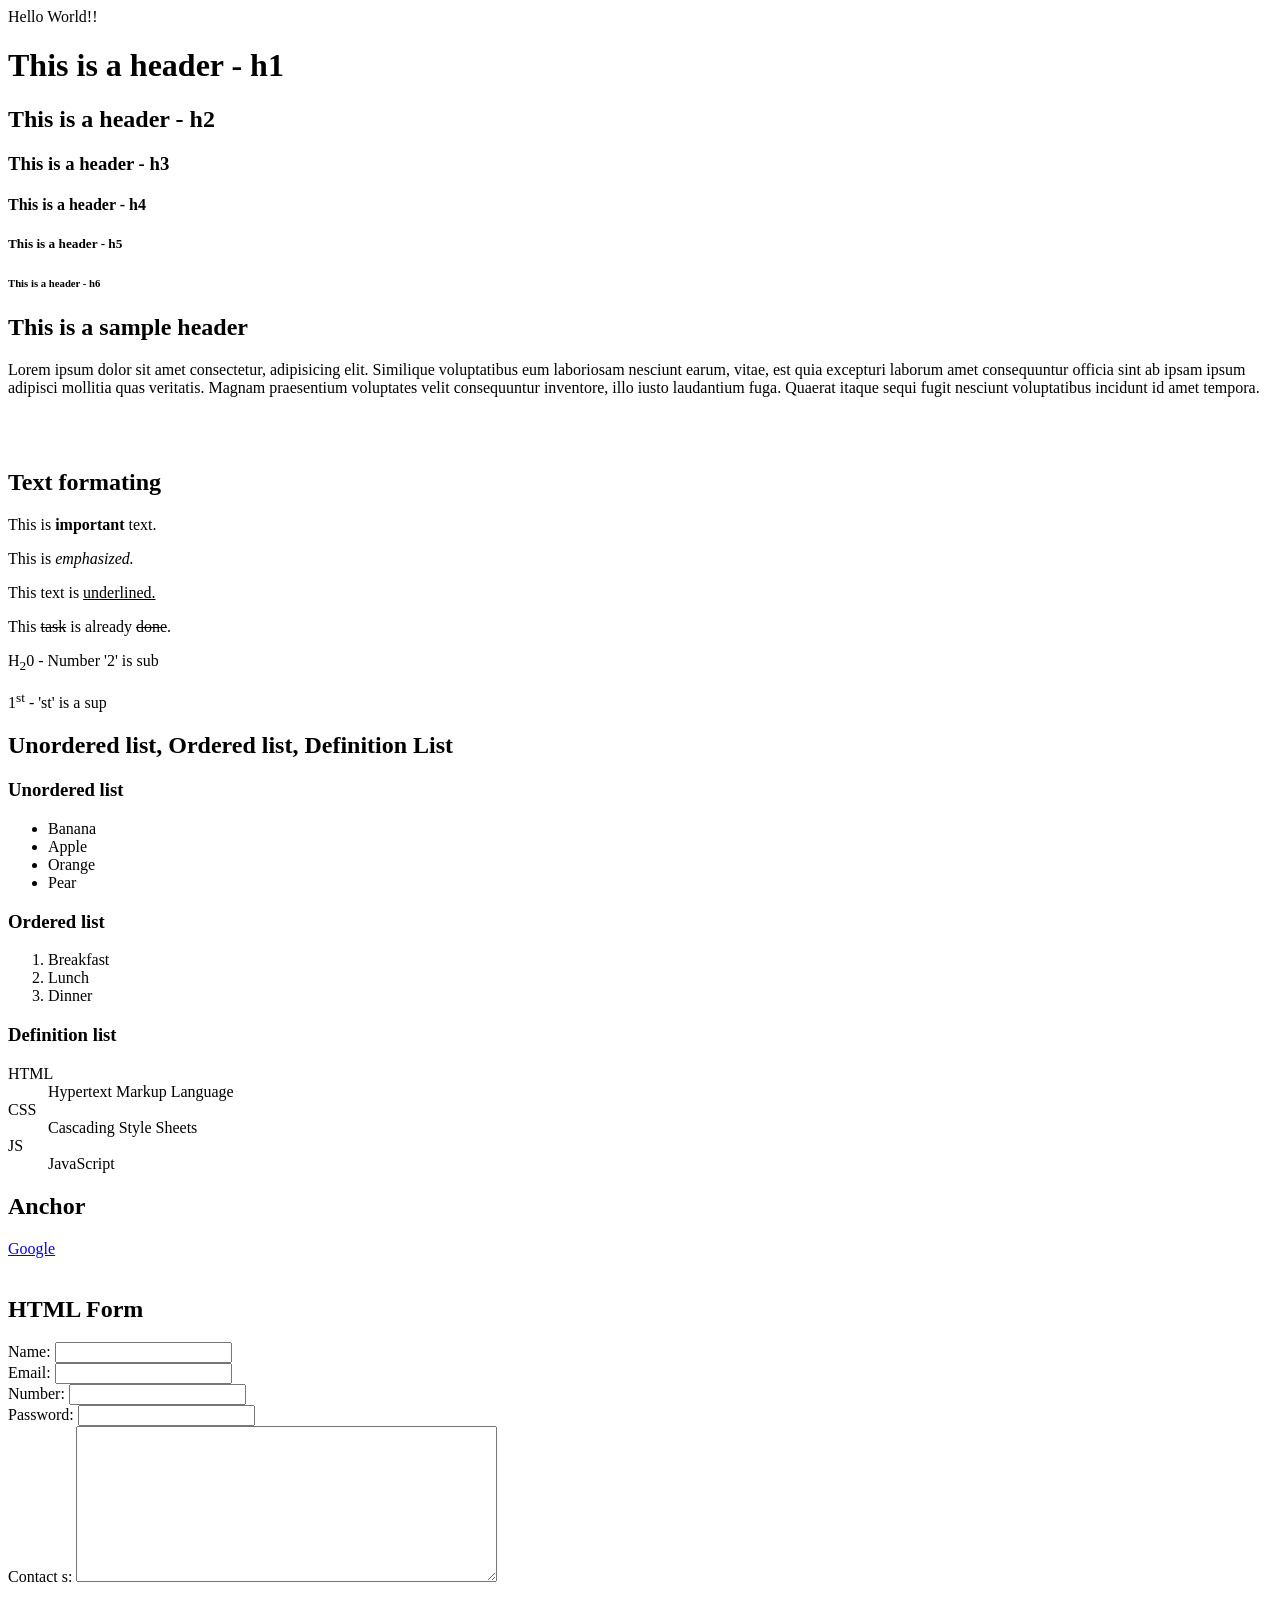
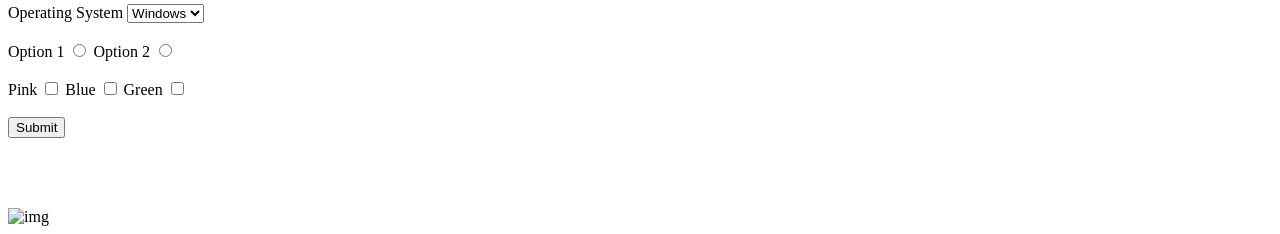
==== HTML/index.html @ 2064597e "Added HTML folder" ====
<html> 
    <head>
        <title>This is my first website</title>
    </head>
    
    <body>
        Hello World!!
        <h1>This is a header - h1</h1>
        <h2>This is a header - h2</h2>
        <h3>This is a header - h3</h3>
        <h4>This is a header - h4</h4>
        <h5>This is a header - h5</h5>
        <h6>This is a header - h6</h6>

        <h2>This is a sample header</h2>
        <p>Lorem ipsum dolor sit amet consectetur, adipisicing elit. Similique voluptatibus eum laboriosam nesciunt earum, vitae, est quia excepturi laborum amet consequuntur officia sint ab ipsam ipsum adipisci mollitia quas veritatis. Magnam praesentium voluptates velit consequuntur inventore, illo iusto laudantium fuga. Quaerat itaque sequi fugit nesciunt voluptatibus incidunt id amet tempora.</p>
        <br>
        <br>

        <h2>Text formating</h2>
        <p>This is <strong>important</strong> text.</p>
        <p>This is <em>emphasized.</em></p>
        <p>This text is <u>underlined.</u></p>
        <p>This <s>task</s> is already <s>done</s>.</p>
        <p>H<sub>2</sub>0 - Number '2' is sub</p>
        <p>1<sup>st</sup>  - 'st' is a sup</p>

        <h2>Unordered list, Ordered list, Definition List</h2>
        <h3>Unordered list</h3>
        <ul>
            <li>Banana</li>
            <li>Apple</li>
            <li>Orange</li>
            <li>Pear</li>
        </ul>

        <h3>Ordered list</h3>
        <ol>
            <li>Breakfast</li>
            <li>Lunch</li>
            <li>Dinner</li>
        </ol>

        <h3>Definition list</h3>
        <dl>
            <dt>HTML</dt>
            <dd>Hypertext Markup Language</dd>
            <dt>CSS</dt>
            <dd>Cascading Style Sheets</dd>
            <dt>JS</dt>
            <dd>JavaScript</dd>
        </dl>

        <h2>Anchor</h2>
        <a href="https://www.google.com">Google</a>

        <br>
        <br>

        <h2>HTML Form</h2>
        <form action="">
            <label for="name">Name:</label>
            <input type="text" name="name" required id="name">
            <br>
            <label for="email">Email:</label>
            <input type="email" name="email" required>
            <br>
            <label for="phone">Number:</label>
            <input type="number" name="email" required>
            <br>
            <label for="password">Password:</label>
            <input type="password" name="password" required>
            <br>
            <label for="message">Contact <U></U>s:</label>
            <textarea name="message" cols="50" rows="10"></textarea>
            <br>
            <br>

            <label for="OS">Operating System</label>
            <select name="OS" id="">
                <option value="windows">Windows</option>
                <option value="mac">Mac</option>
                <option value="linux">Linux</option>
            </select>
            <br><br>


            <label for="option1">Option 1</label>
            <input type="radio" name="options" value="option1">
            <label for="option2">Option 2</label>
            <input type="radio" name="options" value="option1">
            
            <br><br>
            <label for="pink">Pink</label>
            <input type="checkbox" name="pink" value="pink">
            <label for="pink">Blue</label>
            <input type="checkbox" name="blue" value="blue">
            <label for="pink">Green</label>
            <input type="checkbox" name="green" value="green">
            <br><br>
            <button>Submit</button>
            <br><br>
        </form>

        <br>
        <br>
        <img src="https://png.pngtree.com/png-clipart/20230511/ourmid/pngtree-isolated-cat-on-white-background-png-image_7094927.png" alt="img">
    </body>

</html>
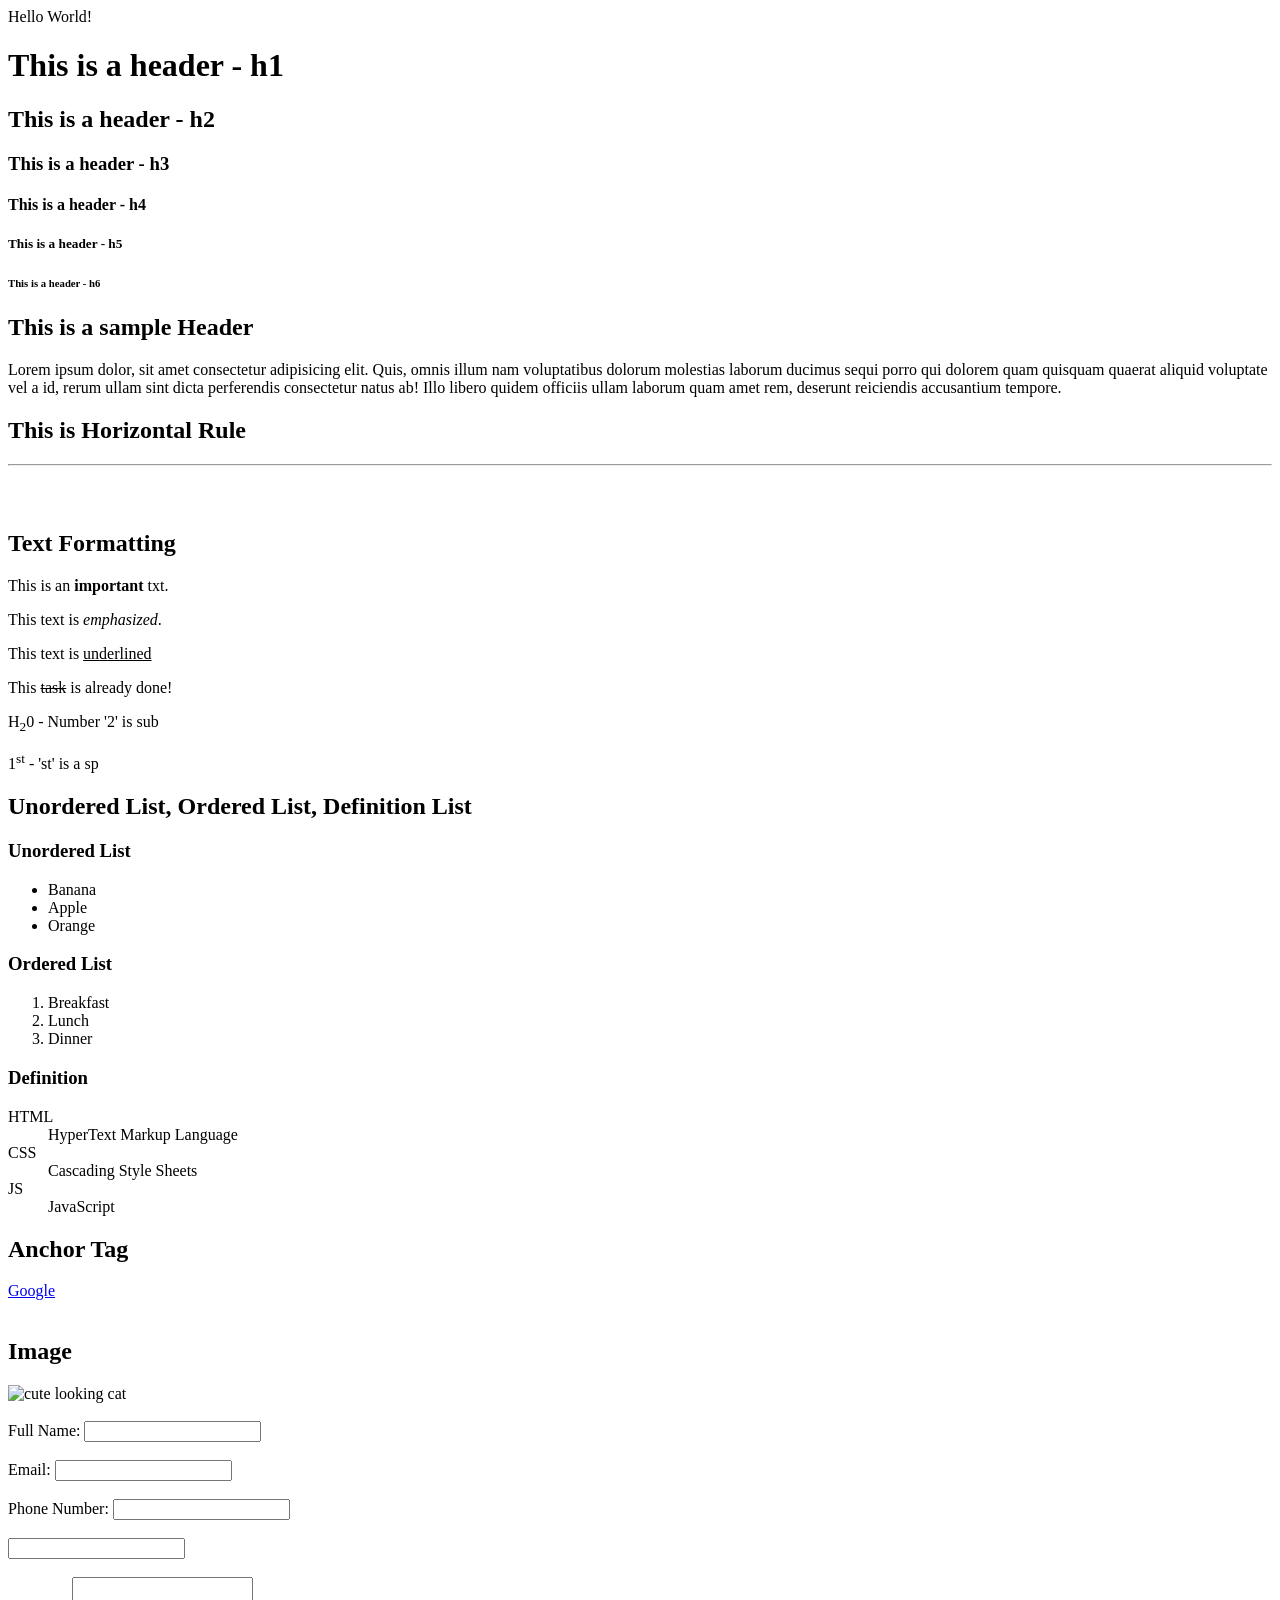
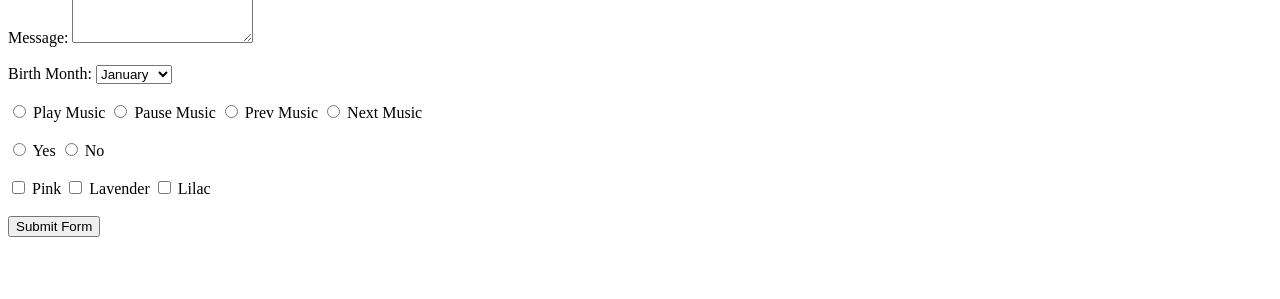
==== commit 12617541: "Deleted  HTML folder" ====
--- a/HTML/index.html
+++ b/HTML/index.html
@@ -1,10 +1,12 @@
-<html> 
+<!DOCTYPE html>
+<html lang="en">
     <head>
-        <title>This is my first website</title>
+        <meta charset="UTF-8">
+        <meta name="viewport" content="width=device-width, initial-scale=1.0">
+        <title>My First Website</title>
     </head>
-    
     <body>
-        Hello World!!
+        Hello World!
         <h1>This is a header - h1</h1>
         <h2>This is a header - h2</h2>
         <h3>This is a header - h3</h3>
@@ -12,99 +14,115 @@
         <h5>This is a header - h5</h5>
         <h6>This is a header - h6</h6>
 
-        <h2>This is a sample header</h2>
-        <p>Lorem ipsum dolor sit amet consectetur, adipisicing elit. Similique voluptatibus eum laboriosam nesciunt earum, vitae, est quia excepturi laborum amet consequuntur officia sint ab ipsam ipsum adipisci mollitia quas veritatis. Magnam praesentium voluptates velit consequuntur inventore, illo iusto laudantium fuga. Quaerat itaque sequi fugit nesciunt voluptatibus incidunt id amet tempora.</p>
-        <br>
-        <br>
+        <h2>This is a sample Header</h2>
+        <p>Lorem ipsum dolor, sit amet consectetur adipisicing elit. Quis, omnis illum nam voluptatibus dolorum molestias laborum ducimus sequi porro qui dolorem quam quisquam quaerat aliquid voluptate vel a id, rerum ullam sint dicta perferendis consectetur natus ab! Illo libero quidem officiis ullam laborum quam amet rem, deserunt reiciendis accusantium tempore.</p>
+        
+        <h2>This is Horizontal Rule</h2>
+        <hr>
+        <br><br>
 
-        <h2>Text formating</h2>
-        <p>This is <strong>important</strong> text.</p>
-        <p>This is <em>emphasized.</em></p>
-        <p>This text is <u>underlined.</u></p>
-        <p>This <s>task</s> is already <s>done</s>.</p>
+        <h2>Text Formatting</h2>
+        <p>This is an <strong>important</strong> txt.</p>
+        <p>This text is <em>emphasized</em>.</p>
+        <p>This text is <u>underlined</u> </p>
+        <p>This <s>task</s> is already done!</p>
         <p>H<sub>2</sub>0 - Number '2' is sub</p>
-        <p>1<sup>st</sup>  - 'st' is a sup</p>
+        <p>1<sup>st</sup>  - 'st' is a sp</p>
 
-        <h2>Unordered list, Ordered list, Definition List</h2>
-        <h3>Unordered list</h3>
+        <h2>Unordered List, Ordered List, Definition List </h2>
+        <h3>Unordered List</h3>
         <ul>
             <li>Banana</li>
             <li>Apple</li>
             <li>Orange</li>
-            <li>Pear</li>
         </ul>
 
-        <h3>Ordered list</h3>
+        <h3>Ordered List</h3>
         <ol>
             <li>Breakfast</li>
             <li>Lunch</li>
             <li>Dinner</li>
         </ol>
 
-        <h3>Definition list</h3>
+        <h3>Definition</h3>
         <dl>
             <dt>HTML</dt>
-            <dd>Hypertext Markup Language</dd>
+            <dd>HyperText Markup Language</dd>
             <dt>CSS</dt>
             <dd>Cascading Style Sheets</dd>
             <dt>JS</dt>
             <dd>JavaScript</dd>
         </dl>
 
-        <h2>Anchor</h2>
+        <h2>Anchor Tag</h2>
         <a href="https://www.google.com">Google</a>
+        <br><br>
 
-        <br>
-        <br>
+        <h2>Image</h2>
+        <img src="https://png.pngtree.com/png-clipart/20230511/ourmid/pngtree-isolated-cat-on-white-background-png-image_7094927.png" alt="cute looking cat" height="100px">
+        <br><br>
 
-        <h2>HTML Form</h2>
-        <form action="">
-            <label for="name">Name:</label>
-            <input type="text" name="name" required id="name">
-            <br>
+
+        <form>
+            <label for="name">Full Name:</label>
+            <input type="text" name="name" required>
+            <br><br>
             <label for="email">Email:</label>
             <input type="email" name="email" required>
-            <br>
-            <label for="phone">Number:</label>
-            <input type="number" name="email" required>
-            <br>
-            <label for="password">Password:</label>
-            <input type="password" name="password" required>
-            <br>
-            <label for="message">Contact <U></U>s:</label>
-            <textarea name="message" cols="50" rows="10"></textarea>
-            <br>
-            <br>
-
-            <label for="OS">Operating System</label>
-            <select name="OS" id="">
-                <option value="windows">Windows</option>
-                <option value="mac">Mac</option>
-                <option value="linux">Linux</option>
-            </select>
+            <br><br>
+            <label for="phone">Phone Number:</label>
+            <input type="number" name="phone">
+            <br><br>
+            <label for="password"></label>
+            <input type="password" name="password">
+            <br><br>
+            <label for="message">Message:</label>
+            <textarea name="message" cols="20" rows="4"></textarea>
             <br><br>
 
 
-            <label for="option1">Option 1</label>
-            <input type="radio" name="options" value="option1">
-            <label for="option2">Option 2</label>
-            <input type="radio" name="options" value="option1">
-            
+            <label for="months">Birth Month:</label>
+            <select name="months">
+                <option value="jan">January</option>
+                <option value="feb">February</option>
+                <option value="mar">March</option>
+                <option value="apr">April</option>
+                <option value="may">May</option>
+                <option value="jun">June</option>
+                <option value="jul">Juky</option>
+            </select>
+
+
             <br><br>
+
+            <input type="radio" name="music-player" value="play">
+            <label for="play">Play Music</label>
+            <input type="radio" name="music-player" value="pause">
+            <label for="pause">Pause Music</label>
+            <input type="radio" name="music-player" value="prev">
+            <label for="prev">Prev Music</label>
+            <input type="radio" name="music-player" value="next">
+            <label for="next">Next Music</label>
+            <br><br>
+
+            <input type="radio" name="options" value="yes">
+            <label for="yes">Yes</label>
+            <input type="radio" name="options" value="no">
+            <label for="no">No</label>
+            <br><br>
+
+            <input type="checkbox" name="pink" value="pink">
             <label for="pink">Pink</label>
             <input type="checkbox" name="pink" value="pink">
-            <label for="pink">Blue</label>
-            <input type="checkbox" name="blue" value="blue">
-            <label for="pink">Green</label>
-            <input type="checkbox" name="green" value="green">
+            <label for="lavender">Lavender</label>
+            <input type="checkbox" name="lilac" value="lilac">
+            <label for="lilac">Lilac</label>
+
             <br><br>
-            <button>Submit</button>
-            <br><br>
+            <button type="submit">Submit Form</button>
+
         </form>
 
-        <br>
-        <br>
-        <img src="https://png.pngtree.com/png-clipart/20230511/ourmid/pngtree-isolated-cat-on-white-background-png-image_7094927.png" alt="img">
+        <br><br><br>
     </body>
-
 </html>
